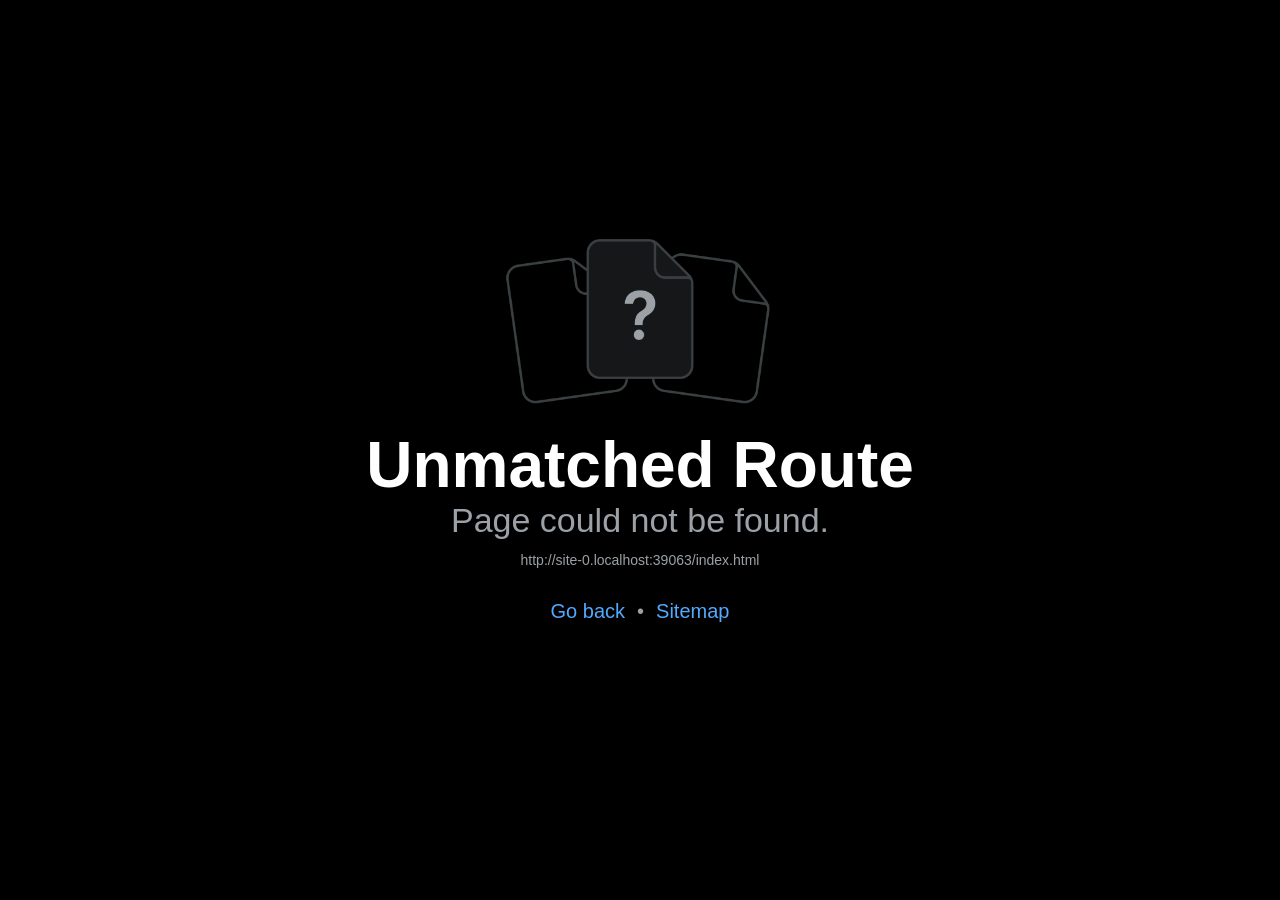
==== index.html @ 0d252591 "This is value" ====
<!DOCTYPE html>
<html lang="en">
  <head>
    <meta charset="utf-8" />
    <meta httpEquiv="X-UA-Compatible" content="IE=edge" />
    <meta name="viewport" content="width=device-width, initial-scale=1, shrink-to-fit=no" />
    <title>Panda's Place</title>
    <!-- The `react-native-web` recommended style reset: https://necolas.github.io/react-native-web/docs/setup/#root-element -->
    <style id="expo-reset">
      /* These styles make the body full-height */
      html,
      body {
        height: 100%;
      }
      /* These styles disable body scrolling if you are using <ScrollView> */
      body {
        overflow: hidden;
      }
      /* These styles make the root element full-height */
      #root {
        display: flex;
        height: 100%;
        flex: 1;
      }
    </style>
  <link rel="icon" href="/favicon.ico" /></head>

  <body>
    <!-- Use static rendering with Expo Router to support running without JavaScript. -->
    <noscript>
      You need to enable JavaScript to run this app.
    </noscript>
    <!-- The root element for your Expo app. -->
    <div id="root"></div>
  <script src="/_expo/static/js/web/entry-03855da10963937a94516e038c879bbd.js" defer></script>
</body>
</html>
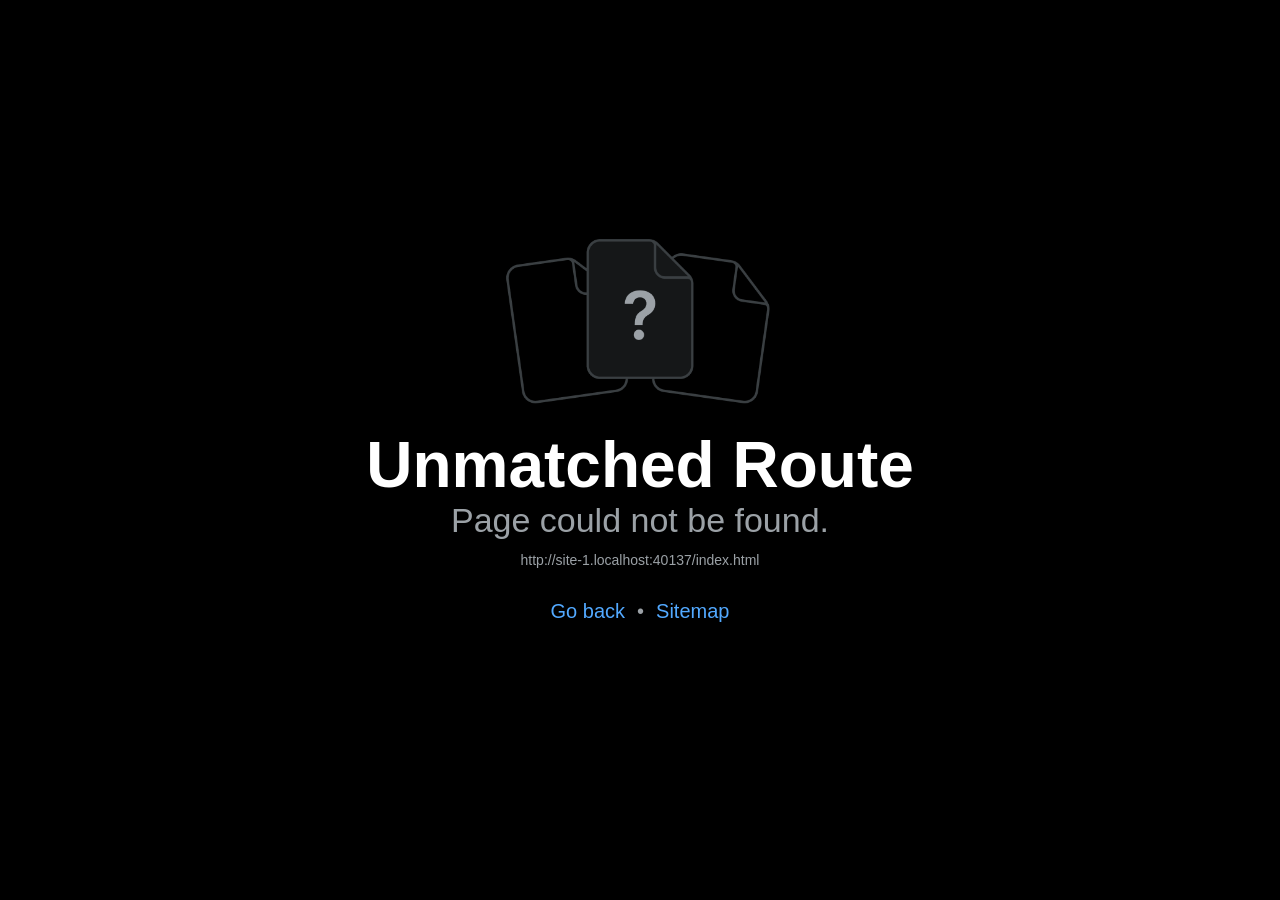
==== commit 7c462ae3: "This is value" ====
--- a/index.html
+++ b/index.html
@@ -1,37 +1,454 @@
-<!DOCTYPE html>
-<html lang="en">
-  <head>
-    <meta charset="utf-8" />
-    <meta httpEquiv="X-UA-Compatible" content="IE=edge" />
-    <meta name="viewport" content="width=device-width, initial-scale=1, shrink-to-fit=no" />
-    <title>Panda's Place</title>
-    <!-- The `react-native-web` recommended style reset: https://necolas.github.io/react-native-web/docs/setup/#root-element -->
-    <style id="expo-reset">
-      /* These styles make the body full-height */
-      html,
-      body {
-        height: 100%;
-      }
-      /* These styles disable body scrolling if you are using <ScrollView> */
-      body {
-        overflow: hidden;
-      }
-      /* These styles make the root element full-height */
-      #root {
-        display: flex;
-        height: 100%;
-        flex: 1;
-      }
-    </style>
-  <link rel="icon" href="/favicon.ico" /></head>
-
-  <body>
-    <!-- Use static rendering with Expo Router to support running without JavaScript. -->
-    <noscript>
-      You need to enable JavaScript to run this app.
-    </noscript>
-    <!-- The root element for your Expo app. -->
-    <div id="root"></div>
-  <script src="/_expo/static/js/web/entry-03855da10963937a94516e038c879bbd.js" defer></script>
-</body>
-</html>
+<!DOCTYPE html><html  lang="en"><head><title data-rh="true"></title><meta charSet="utf-8"/><meta charSet="utf-8"/><meta name="viewport" content="width=device-width, initial-scale=1, shrink-to-fit=no"/><meta name="theme-color" content="#f7f4ef"/><link rel="manifest" href="/site.webmanifest"/><link rel="icon" type="image/png" href="/pwa-icon-192.png"/><link rel="apple-touch-icon" href="/apple-touch-icon.png"/><meta http-equiv="X-UA-Compatible" content="IE=edge"/><style id="expo-reset">#root,body,html{height:100%}body{overflow:hidden}#root{display:flex}</style><style id="react-native-stylesheet">[stylesheet-group="0"]{}
+body{margin:0;}
+button::-moz-focus-inner,input::-moz-focus-inner{border:0;padding:0;}
+html{-ms-text-size-adjust:100%;-webkit-text-size-adjust:100%;-webkit-tap-highlight-color:rgba(0,0,0,0);}
+input::-webkit-search-cancel-button,input::-webkit-search-decoration,input::-webkit-search-results-button,input::-webkit-search-results-decoration{display:none;}
+[stylesheet-group="1"]{}
+.css-11aywtz{-moz-appearance:textfield;-webkit-appearance:none;background-color:rgba(0,0,0,0.00);border-bottom-left-radius:0px;border-bottom-right-radius:0px;border-top-left-radius:0px;border-top-right-radius:0px;border:0 solid black;box-sizing:border-box;font:14px -apple-system,BlinkMacSystemFont,"Segoe UI",Roboto,Helvetica,Arial,sans-serif;margin:0px;padding:0px;resize:none;}
+.css-146c3p1{background-color:rgba(0,0,0,0.00);border:0 solid black;box-sizing:border-box;color:rgba(0,0,0,1.00);display:inline;font:14px -apple-system,BlinkMacSystemFont,"Segoe UI",Roboto,Helvetica,Arial,sans-serif;list-style:none;margin:0px;padding:0px;position:relative;text-align:start;text-decoration:none;white-space:pre-wrap;word-wrap:break-word;}
+.css-1jxf684{background-color:rgba(0,0,0,0.00);border:0 solid black;box-sizing:border-box;color:inherit;display:inline;font:inherit;list-style:none;margin:0px;padding:0px;position:relative;text-align:inherit;text-decoration:none;white-space:inherit;word-wrap:break-word;}
+.css-9pa8cd{bottom:0px;height:100%;left:0px;opacity:0;position:absolute;right:0px;top:0px;width:100%;z-index:-1;}
+.css-g5y9jx{align-content:flex-start;align-items:stretch;background-color:rgba(0,0,0,0.00);border:0 solid black;box-sizing:border-box;display:flex;flex-basis:auto;flex-direction:column;flex-shrink:0;list-style:none;margin:0px;min-height:0px;min-width:0px;padding:0px;position:relative;text-decoration:none;z-index:0;}
+[stylesheet-group="2"]{}
+.r-11mg6pl{border-bottom-color:rgba(255,255,255,1.00);border-left-color:rgba(255,255,255,1.00);border-right-color:rgba(255,255,255,1.00);border-top-color:rgba(255,255,255,1.00);}
+.r-13awgt0{flex:1;}
+.r-16uyjmq{border-bottom-left-radius:22px;border-bottom-right-radius:22px;border-top-left-radius:22px;border-top-right-radius:22px;}
+.r-1867qdf{border-bottom-left-radius:16px;border-bottom-right-radius:16px;border-top-left-radius:16px;border-top-right-radius:16px;}
+.r-1awa8pu{border-bottom-color:rgba(101,119,134,1.00);border-left-color:rgba(101,119,134,1.00);border-right-color:rgba(101,119,134,1.00);border-top-color:rgba(101,119,134,1.00);}
+.r-1bq2mok{margin:3px;}
+.r-1d4xg89{border-bottom-color:rgba(170,184,194,1.00);border-left-color:rgba(170,184,194,1.00);border-right-color:rgba(170,184,194,1.00);border-top-color:rgba(170,184,194,1.00);}
+.r-1dzdj1l{border-bottom-left-radius:10px;border-bottom-right-radius:10px;border-top-left-radius:10px;border-top-right-radius:10px;}
+.r-1f0042m{border-bottom-left-radius:5px;border-bottom-right-radius:5px;border-top-left-radius:5px;border-top-right-radius:5px;}
+.r-1fuqb1j{border-bottom-left-radius:24px;border-bottom-right-radius:24px;border-top-left-radius:24px;border-top-right-radius:24px;}
+.r-1idfib4{padding:22px;}
+.r-1j16mh1{border-bottom-left-radius:100%;border-bottom-right-radius:100%;border-top-left-radius:100%;border-top-right-radius:100%;}
+.r-1jkafct{border-bottom-left-radius:2px;border-bottom-right-radius:2px;border-top-left-radius:2px;border-top-right-radius:2px;}
+.r-1jyn79y{border-bottom-color:rgba(0,150,136,1.00);border-left-color:rgba(0,150,136,1.00);border-right-color:rgba(0,150,136,1.00);border-top-color:rgba(0,150,136,1.00);}
+.r-1ntp68p{border-bottom-color:rgba(120,146,107,0.18);border-left-color:rgba(120,146,107,0.18);border-right-color:rgba(120,146,107,0.18);border-top-color:rgba(120,146,107,0.18);}
+.r-1pcd2l5{padding:20px;}
+.r-1phboty{border-bottom-style:solid;border-left-style:solid;border-right-style:solid;border-top-style:solid;}
+.r-1q9bdsx{border-bottom-left-radius:12px;border-bottom-right-radius:12px;border-top-left-radius:12px;border-top-right-radius:12px;}
+.r-1qsk4np{overflow-x:clip;overflow-y:clip;}
+.r-1rvyss1{border-bottom-color:rgba(255,255,255,0.20);border-left-color:rgba(255,255,255,0.20);border-right-color:rgba(255,255,255,0.20);border-top-color:rgba(255,255,255,0.20);}
+.r-1slz7xr{padding:14px;}
+.r-1sp51qo{padding:10px;}
+.r-1udh08x{overflow-x:hidden;overflow-y:hidden;}
+.r-1uu6nss{padding:5px;}
+.r-1wdgtis{border-bottom-color:rgba(109,91,82,0.12);border-left-color:rgba(109,91,82,0.12);border-right-color:rgba(109,91,82,0.12);border-top-color:rgba(109,91,82,0.12);}
+.r-1xfd6ze{border-bottom-left-radius:8px;border-bottom-right-radius:8px;border-top-left-radius:8px;border-top-right-radius:8px;}
+.r-1ydgvse{border-bottom-color:rgba(255,204,210,1.00);border-left-color:rgba(255,204,210,1.00);border-right-color:rgba(255,204,210,1.00);border-top-color:rgba(255,204,210,1.00);}
+.r-1yzhi71{border-bottom-color:rgba(120,146,107,0.12);border-left-color:rgba(120,146,107,0.12);border-right-color:rgba(120,146,107,0.12);border-top-color:rgba(120,146,107,0.12);}
+.r-4a18lf{border-bottom-color:rgba(255,0,0,1.00);border-left-color:rgba(255,0,0,1.00);border-right-color:rgba(255,0,0,1.00);border-top-color:rgba(255,0,0,1.00);}
+.r-4zvafu{border-bottom-left-radius:26px;border-bottom-right-radius:26px;border-top-left-radius:26px;border-top-right-radius:26px;}
+.r-60ke3l{border-bottom-color:rgba(0,128,0,1.00);border-left-color:rgba(0,128,0,1.00);border-right-color:rgba(0,128,0,1.00);border-top-color:rgba(0,128,0,1.00);}
+.r-6ncur5{border-bottom-left-radius:18px;border-bottom-right-radius:18px;border-top-left-radius:18px;border-top-right-radius:18px;}
+.r-6t2glc{border-bottom-left-radius:40px;border-bottom-right-radius:40px;border-top-left-radius:40px;border-top-right-radius:40px;}
+.r-9x6qib{border-bottom-color:rgba(204,214,221,1.00);border-left-color:rgba(204,214,221,1.00);border-right-color:rgba(204,214,221,1.00);border-top-color:rgba(204,214,221,1.00);}
+.r-a1yn9n{border-bottom-left-radius:28px;border-bottom-right-radius:28px;border-top-left-radius:28px;border-top-right-radius:28px;}
+.r-cpet4d{border-bottom-left-radius:999px;border-bottom-right-radius:999px;border-top-left-radius:999px;border-top-right-radius:999px;}
+.r-crgep1{margin:0px;}
+.r-d045u9{border-bottom-width:2px;border-left-width:2px;border-right-width:2px;border-top-width:2px;}
+.r-d23pfw{padding:24px;}
+.r-edyy15{padding:8px;}
+.r-fx7oqy{border-bottom-color:rgba(0,0,255,1.00);border-left-color:rgba(0,0,255,1.00);border-right-color:rgba(0,0,255,1.00);border-top-color:rgba(0,0,255,1.00);}
+.r-hoph7w{border-bottom-color:rgba(255,255,255,0.08);border-left-color:rgba(255,255,255,0.08);border-right-color:rgba(255,255,255,0.08);border-top-color:rgba(255,255,255,0.08);}
+.r-krxsd3{display:-webkit-box;}
+.r-nsbfu8{padding:16px;}
+.r-rs99b7{border-bottom-width:1px;border-left-width:1px;border-right-width:1px;border-top-width:1px;}
+.r-sdzq82{border-bottom-color:rgba(255,255,255,0.30);border-left-color:rgba(255,255,255,0.30);border-right-color:rgba(255,255,255,0.30);border-top-color:rgba(255,255,255,0.30);}
+.r-sgsi90{border-bottom-color:rgba(120,146,107,0.20);border-left-color:rgba(120,146,107,0.20);border-right-color:rgba(120,146,107,0.20);border-top-color:rgba(120,146,107,0.20);}
+.r-t23y2h{border-bottom-left-radius:14px;border-bottom-right-radius:14px;border-top-left-radius:14px;border-top-right-radius:14px;}
+.r-t60dpp{padding:0px;}
+.r-wg31gx{border-bottom-color:rgba(49,53,56,1.00);border-left-color:rgba(49,53,56,1.00);border-right-color:rgba(49,53,56,1.00);border-top-color:rgba(49,53,56,1.00);}
+.r-whuqzp{padding:18px;}
+.r-xoduu5{display:inline-flex;}
+.r-xyw6el{padding:12px;}
+.r-y47klf{border-bottom-left-radius:20px;border-bottom-right-radius:20px;border-top-left-radius:20px;border-top-right-radius:20px;}
+.r-ywje51{margin:auto;}
+.r-z2wwpe{border-bottom-left-radius:4px;border-bottom-right-radius:4px;border-top-left-radius:4px;border-top-right-radius:4px;}
+[stylesheet-group="2.1"]{}
+.r-11f147o{padding-bottom:8px;padding-top:8px;}
+.r-11gswi8{padding-left:3px;padding-right:3px;}
+.r-17q4wm6{margin-left:5px;margin-right:5px;}
+.r-184id4b{margin-bottom:12px;margin-top:12px;}
+.r-1d7mnkm{padding-bottom:15px;padding-top:15px;}
+.r-1e084wi{padding-left:0px;padding-right:0px;}
+.r-1ml3abn{padding-bottom:14px;padding-top:14px;}
+.r-1mmae3n{padding-bottom:12px;padding-top:12px;}
+.r-1ntr0p{padding-left:5px;padding-right:5px;}
+.r-1rsorjc{padding-left:36px;padding-right:36px;}
+.r-1yd117h{padding-bottom:7px;padding-top:7px;}
+.r-3o4zer{padding-left:12px;padding-right:12px;}
+.r-3pj75a{padding-left:16px;padding-right:16px;}
+.r-cnw61z{padding-bottom:4px;padding-top:4px;}
+.r-cxgwc0{padding-left:24px;padding-right:24px;}
+.r-f8sm7e{margin-left:auto;margin-right:auto;}
+.r-is05cd{padding-left:8px;padding-right:8px;}
+.r-jdiy1a{margin-left:11px;margin-right:11px;}
+.r-jusfrs{margin-left:12px;margin-right:12px;}
+.r-n5f61p{margin-bottom:3px;margin-top:3px;}
+.r-n7gxbd{padding-left:4px;padding-right:4px;}
+.r-u9wvl5{padding-left:20px;padding-right:20px;}
+.r-ugi1tw{padding-left:5%;padding-right:5%;}
+.r-w7s2jr{padding-bottom:16px;padding-top:16px;}
+.r-ytbthy{padding-bottom:10px;padding-top:10px;}
+[stylesheet-group="2.2"]{}
+.r-10s2tm5{left:0%;}
+.r-16o8guy{right:100%;}
+.r-1a11zyx{margin-right:12px;}
+.r-1cwvpvk{margin-left:12px;}
+.r-1e97lx8{margin-right:3px;}
+.r-1euzeng{padding-left:24px;}
+.r-1g4tz6n{margin-right:-14.5px;}
+.r-1h31txp{padding-right:16px;}
+.r-1lhn9r{margin-left:-14.5px;}
+.r-1sqnqi2{margin-left:3px;}
+.r-1vl2501{padding-right:24px;}
+.r-9mo606{margin-right:10px;}
+.r-c59us2{left:-3px;}
+.r-dqe1q{right:0%;}
+.r-qb41rp{margin-right:5px;}
+.r-rci37q{left:100%;}
+.r-uhung1{margin-left:10px;}
+.r-vpmibe{right:-3px;}
+.r-w67my2{padding-left:16px;}
+.r-wizibn{margin-left:5px;}
+[stylesheet-group="3"]{}
+.r-105ug2t{pointer-events:auto!important;}
+.r-10b5y5f{letter-spacing:1.4px;}
+.r-10gryf7{min-height:56px;}
+.r-10ptun7{height:16px;}
+.r-10sih6i{background-color:rgba(120,146,107,0.10);}
+.r-10v3vxq{transform:scaleX(-1);}
+.r-10x49cs{font-size:10px;}
+.r-10xqauy{padding-top:env(safe-area-inset-top);}
+.r-11dcagt{background-color:rgba(255,255,255,0.72);}
+.r-11isodc{max-width:220px;}
+.r-11j9u27{visibility:hidden;}
+.r-11mpjr4{background-color:rgba(223,223,223,1.00);}
+.r-11udlyb{background-color:rgba(0,150,136,1.00);}
+.r-11v9fek{min-width:180px;}
+.r-11yh6sk{overflow-x:hidden;}
+.r-12f6czt{top:17px;}
+.r-12nbp4c{background-color:rgba(80,67,56,0.14);}
+.r-12vffkv>* {pointer-events:auto;}
+.r-12vffkv{pointer-events:none!important;}
+.r-12ym1je{width:18px;}
+.r-131miar{padding-top:18px;}
+.r-135wba7{line-height:24px;}
+.r-13aq9py{animation-name:r-1iq689l;}
+.r-13cx0yo{max-width:86%;}
+.r-13qz1uu{width:100%;}
+.r-13tjlyg{transition-duration:0.1s;}
+.r-1444osr{margin-top:18px;}
+.r-1472mwg{height:24px;}
+.r-14gqq1x{margin-top:4px;}
+.r-14lw9ot{background-color:rgba(255,255,255,1.00);}
+.r-14sbq61{background-color:rgba(33,150,243,1.00);}
+.r-14yzgew{line-height:18px;}
+.r-150rngu{-webkit-overflow-scrolling:touch;}
+.r-16eto9q{width:12px;}
+.r-16pcm1t{gap:20px;}
+.r-16y2uox{flex-grow:1;}
+.r-173mn98{align-self:flex-end;}
+.r-173mzie{transform:scaleY(-1);}
+.r-1777fci{justify-content:center;}
+.r-17bb2tj{animation-duration:0.75s;}
+.r-17leim2{background-repeat:repeat;}
+.r-17rnw9f{line-height:30px;}
+.r-17s6mgv{justify-content:flex-end;}
+.r-17tb59b{opacity:0.7;}
+.r-17tloay{opacity:0.6;}
+.r-17u3ijr{background-color:rgba(155,161,166,0.27);}
+.r-184en5c{z-index:1;}
+.r-18nhz7w{top:-3px;}
+.r-18u1ve8{color:rgba(255,255,255,0.40);}
+.r-18u37iz{flex-direction:row;}
+.r-18yzcnr{height:22px;}
+.r-19oahor{font-size:64px;}
+.r-19r33im{letter-spacing:1.2px;}
+.r-19wmn03{width:20px;}
+.r-19yznuf{min-height:52px;}
+.r-19z077z{touch-action:none;}
+.r-1a2p6p6{-webkit-text-decoration-style:solid;text-decoration-style:solid;}
+.r-1abnn5w{animation-play-state:paused;}
+.r-1acpoxo{width:36px;}
+.r-1aiqnjv{font-family:monospace,monospace;}
+.r-1aockid{width:40px;}
+.r-1awozwy{align-items:center;}
+.r-1ay1djp{animation-duration:1s;}
+.r-1b43r93{font-size:14px;}
+.r-1bmjmyb{color:rgba(253,250,246,1.00);}
+.r-1bo3qe4{background-color:rgba(255,255,255,0.82);}
+.r-1bz4xl6{color:rgba(47,42,40,1.00);}
+.r-1c6unfx{forced-color-adjust:none;}
+.r-1c85bru{width:270px;}
+.r-1cmwbt1{gap:8px;}
+.r-1cszgra{min-height:150px;}
+.r-1d2f490{left:0px;}
+.r-1d5kdc7{flex-direction:column-reverse;}
+.r-1d8zi2v{background-color:rgba(120,146,107,0.12);}
+.r-1ddef8g{-webkit-text-decoration-line:underline;text-decoration-line:underline;}
+.r-1dernwh{height:70%;}
+.r-1dykn21{margin-bottom:-10px;}
+.r-1ei5mc7{cursor:inherit;}
+.r-1enofrn{font-size:12px;}
+.r-1euycsn{flex-direction:row-reverse;}
+.r-1ewcgjf{box-shadow:0px 1px 3px rgba(0,0,0,0.5);}
+.r-1f0cr8{transform:scale(0.98);}
+.r-1ff274t{text-align:right;}
+.r-1ffj0ar{background-color:rgba(0,0,0,0.40);}
+.r-1g80hic{opacity:0.8;}
+.r-1gbzkev{box-shadow:0px 14px 26px rgba(86,70,63,0.10);}
+.r-1ge9hsw{max-width:960px;}
+.r-1ghxqbu{font-variant:tabular-nums;}
+.r-1gkfh8e{font-size:11px;}
+.r-1h0z5md{justify-content:flex-start;}
+.r-1h2t8mc{width:0px;}
+.r-1habvwh{align-items:flex-start;}
+.r-1hbdxv6{background-color:rgba(47,42,40,1.00);}
+.r-1hus931{background-color:rgba(255,255,255,0.65);}
+.r-1i10wst{font-size:18px;}
+.r-1i6wzkk{-moz-transition-property:opacity;-webkit-transition-property:opacity;transition-property:opacity;}
+.r-1i71y14{gap:14px;}
+.r-1igrmtv{background-color:rgba(255,255,255,0.74);}
+.r-1ikidpy{letter-spacing:0.5px;}
+.r-1iln25a{word-wrap:normal;}
+.r-1inkyih{font-size:17px;}
+.r-1iusvr4{flex-basis:0px;}
+.r-1janqcz{width:16px;}
+.r-1jcqhep{opacity:0.92;}
+.r-1jg9483{width:8px;}
+.r-1jkjb{margin-left:8px;}
+.r-1jnkns4{gap:0px;}
+.r-1kb76zh{margin-right:8px;}
+.r-1kfrs79{font-weight:600;}
+.r-1kihuf0{align-self:center;}
+.r-1kq4tli{background-color:rgba(247,244,239,1.00);}
+.r-1ld3bg{top:-4px;}
+.r-1ldzwu0{animation-timing-function:linear;}
+.r-1ljj7th{height:132px;}
+.r-1ljkkvz{color:rgba(109,91,82,1.00);}
+.r-1loqt21{cursor:pointer;}
+.r-1lybf8k{letter-spacing:1.1px;}
+.r-1mlwlqe{flex-basis:auto;}
+.r-1mrlafo{background-position:0;}
+.r-1muvv40{animation-iteration-count:infinite;}
+.r-1n59lq4{background-color:rgba(255,250,246,1.00);}
+.r-1niwhzg{background-color:rgba(0,0,0,0.00);}
+.r-1njcn02{height:96px;}
+.r-1nlw0im{bottom:8px;}
+.r-1no09lo{margin-top:28px;}
+.r-1ntpcl0{background-color:rgba(247,244,239,0.95);}
+.r-1nxhmzv{margin-bottom:28px;}
+.r-1ny4l3l{outline-style:none;}
+.r-1ocf4r9{scroll-snap-type:y mandatory;}
+.r-1old0tt{background-color:rgba(120,146,107,0.24);}
+.r-1onu96p{border-curve:continuous;}
+.r-1oszu61{align-items:stretch;}
+.r-1otgn73{touch-action:manipulation;}
+.r-1p0dtai{bottom:0px;}
+.r-1pe4m6s{background-color:rgba(255,245,245,1.00);}
+.r-1pi2tsx{height:100%;}
+.r-1pl7oy7{min-height:48px;}
+.r-1pm8pkb{font-family:Courier;}
+.r-1pnwn9g{gap:18px;}
+.r-1pz39u2{align-self:stretch;}
+.r-1q142lx{flex-shrink:0;}
+.r-1qd0xha{font-family:-apple-system,BlinkMacSystemFont,"Segoe UI",Roboto,Helvetica,Arial,sans-serif;}
+.r-1qulhi1{animation-name:r-1pzkwqh;}
+.r-1r4fvd0{color:rgba(82,169,255,1.00);}
+.r-1r74h94{left:8px;}
+.r-1r8g8re{height:36px;}
+.r-1ra0lkn{font-size:30px;}
+.r-1rnoaur{overflow-y:auto;}
+.r-1sg8ghl{z-index:1000;}
+.r-1ssbvtb{gap:12px;}
+.r-1sxrcry{background-size:auto;}
+.r-1udbk01{text-overflow:ellipsis;}
+.r-1ugchlj{height:44px;}
+.r-1ui5ee8{font-size:32px;}
+.r-1urfncx{height:210px;}
+.r-1v12m3i{background-color:rgba(255,255,255,0.48);}
+.r-1vamr63{max-width:720px;}
+.r-1vr29t4{font-weight:800;}
+.r-1vxcbln{background-color:rgba(253,250,246,1.00);}
+.r-1vzzlr8{padding-bottom:42px;}
+.r-1w2pmg{height:0px;}
+.r-1w6e6rj{flex-wrap:wrap;}
+.r-1wbh5a2{flex-shrink:1;}
+.r-1wtj0ep{justify-content:space-between;}
+.r-1wyyakw{z-index:-1;}
+.r-1x35g6{font-size:24px;}
+.r-1xcajam{position:fixed;}
+.r-1xnzce8{-moz-user-select:text;-webkit-user-select:text;user-select:text;}
+.r-1xpsq9i{box-shadow:0px 3px 3px rgba(0, 0, 0, 0.33);}
+.r-1xy5wl5{width:128px;}
+.r-1xzupcd{width:13px;}
+.r-1yef0xd{animation-name:r-11cv4x;}
+.r-2eszeu::-webkit-scrollbar{display:none}
+.r-2eszeu{scrollbar-width:none;}
+.r-30o5oe{-moz-appearance:none;-ms-appearance:none;-webkit-appearance:none;appearance:none;}
+.r-34dabr{color:rgba(213,161,77,1.00);}
+.r-356f0p{letter-spacing:0.35px;}
+.r-39tz36{opacity:0.56;}
+.r-3da1kt{height:8px;}
+.r-3mc0re{right:8px;}
+.r-3s2u2q{white-space:nowrap;}
+.r-417010{z-index:0;}
+.r-4gszlv{background-size:cover;}
+.r-4v7adb{height:5px;}
+.r-54tqga{color:rgba(120,146,107,1.00);}
+.r-5cs3rs{background-color:rgba(255,255,255,0.78);}
+.r-5k4su9{background-color:rgba(217,213,207,0.50);}
+.r-5oul0u{margin-bottom:8px;}
+.r-5xczd7{transform:scale(0.99);}
+.r-60vfwk{min-width:1px;}
+.r-633pao>* {pointer-events:none;}
+.r-633pao{pointer-events:none!important;}
+.r-6dt33c{opacity:1;}
+.r-6gpygo{margin-bottom:12px;}
+.r-6taxm2:-ms-input-placeholder{color:var(--placeholderTextColor);opacity:1;}
+.r-6taxm2::-moz-placeholder{color:var(--placeholderTextColor);opacity:1;}
+.r-6taxm2::-webkit-input-placeholder{color:var(--placeholderTextColor);opacity:1;}
+.r-6taxm2::placeholder{color:var(--placeholderTextColor);opacity:1;}
+.r-726pan{width:31px;}
+.r-76blku{height:21px;}
+.r-7cikom{font-size:inherit;}
+.r-7l9xyp{background-color:rgba(255,255,255,0.20);}
+.r-7ptqe7{line-height:23px;}
+.r-7q8q6z{cursor:default;}
+.r-840sz7{background-color:rgba(120,146,107,1.00);}
+.r-8akbws{-webkit-box-orient:vertical;}
+.r-8ay8q1{letter-spacing:0.1px;}
+.r-97e31f{padding-bottom:env(safe-area-inset-bottom);}
+.r-9cviqr{margin-left:2px;}
+.r-9daxd3{animation-duration:250ms;}
+.r-9dmdro{top:40px;}
+.r-a023e6{font-size:15px;}
+.r-adyw6z{font-size:20px;}
+.r-agouwx{transform:translateZ(0);}
+.r-ah5dr5>* {pointer-events:none;}
+.r-ah5dr5{pointer-events:auto!important;}
+.r-aruset{font-weight:200;}
+.r-b88u0q{font-weight:700;}
+.r-bi4vy9{transform:translateY(100%);}
+.r-bnwqim{position:relative;}
+.r-bt1l66{min-height:20px;}
+.r-btzanb{box-shadow:0px 18px 32px rgba(84,69,61,0.16);}
+.r-buy8e9{overflow-y:hidden;}
+.r-bv2aro{padding-left:env(safe-area-inset-left);}
+.r-c68hjy{color:rgba(161,161,161,1.00);}
+.r-cn4pv1{background-color:rgba(47,42,40,0.35);}
+.r-cpa5s6{scroll-snap-align:start;}
+.r-cqee49{color:rgba(0,0,0,1.00);}
+.r-dkge59{background-color:rgba(170,184,194,1.00);}
+.r-dnmrzs{max-width:100%;}
+.r-dqa1tq{width:180px;}
+.r-eafdt9{transition-duration:0.15s;}
+.r-ebwn4k{animation-name:r-q67da2;}
+.r-ehq7j7{background-size:contain;}
+.r-eqz5dr{flex-direction:column;}
+.r-eu3ka{height:40px;}
+.r-evnaw{font-size:22px;}
+.r-f2rzs7{background-color:rgba(255,77,109,1.00);}
+.r-f4gmv6{gap:16px;}
+.r-fdjqy7{text-align:left;}
+.r-fsd4u5{box-shadow:0px 10px 18px rgba(71,89,64,0.24);}
+.r-g3mlsw{animation-name:r-t2lo5v;}
+.r-ghxds0{transform:translateY(0%);}
+.r-gtdqiz{position:-webkit-sticky;position:sticky;}
+.r-h0d30l{height:28px;}
+.r-h3s6tt{height:48px;}
+.r-hbpseb{line-height:22px;}
+.r-hgxnrh{background-color:rgba(120,146,107,0.06);}
+.r-hxflta{padding-right:env(safe-area-inset-right);}
+.r-i6by83{background-color:rgba(0,0,0,0.92);}
+.r-icoktb{opacity:0.5;}
+.r-icxjq6{opacity:0.85;}
+.r-ifefl9{min-height:0px;}
+.r-ipm5af{top:0px;}
+.r-jwli3a{color:rgba(255,255,255,1.00);}
+.r-k200y{align-self:flex-start;}
+.r-kemksi{background-color:rgba(0,0,0,1.00);}
+.r-kgclmp{transform:scaleX(1.1);}
+.r-kizejy{color:rgba(155,161,166,1.00);}
+.r-knv0ih{margin-top:8px;}
+.r-kzbkwu{padding-bottom:12px;}
+.r-l71dzp{margin-top:14px;}
+.r-leqjx2{animation-timing-function:cubic-bezier(0.215, 0.61, 0.355, 1);}
+.r-lltvgl{overflow-x:auto;}
+.r-lpb231{height:168px;}
+.r-lrsllp{width:24px;}
+.r-lrvibr{-moz-user-select:none;-webkit-user-select:none;user-select:none;}
+.r-m5arl1{width:2px;}
+.r-majxgm{font-weight:500;}
+.r-mfh4gg{scroll-snap-type:x mandatory;}
+.r-mhe3cw{z-index:10;}
+.r-mro3nb{background-color:rgba(21,23,24,1.00);}
+.r-n6v787{font-size:13px;}
+.r-n7aj9u{background-color:rgba(255,255,255,0.80);}
+.r-o4n3w5{width:23px;}
+.r-obd0qt{align-items:flex-end;}
+.r-ojf8lh{gap:6px;}
+.r-orgf3d{opacity:0;}
+.r-pezta{z-index:5;}
+.r-q4m81j{text-align:center;}
+.r-qfi6ny{top:30000px;}
+.r-qklmqi{border-bottom-width:1px;}
+.r-qn3fzs{padding-bottom:24px;}
+.r-r0fnf6{border-bottom-left-radius:14px;}
+.r-r19jdo{right:15px;}
+.r-r5vmyo{z-index:1002;}
+.r-r9hte5{-webkit-backdrop-filter:blur(10px);backdrop-filter:blur(10px);}
+.r-rjixqe{line-height:20px;}
+.r-rs94m5{background-image:url("[data-uri]");}
+.r-rwqe4o{width:48px;}
+.r-s62m2j{animation-timing-function:cubic-bezier(0.47, 0, 0.745, 0.715);}
+.r-sfbmgh{z-index:9999;}
+.r-shm4j{border-bottom-left-radius:10px;}
+.r-so7y2g{line-height:64px;}
+.r-tabonr{border-bottom-right-radius:10px;}
+.r-tbmifm{height:12px;}
+.r-tsynxw{text-transform:uppercase;}
+.r-ttdzmv{padding-top:12px;}
+.r-u6sd8q{background-repeat:no-repeat;}
+.r-u8s1d{position:absolute;}
+.r-u92y06{background-color:rgba(255,165,0,1.00);}
+.r-uaa2di{gap:10px;}
+.r-ubezar{font-size:16px;}
+.r-uho16t{font-size:34px;}
+.r-usgzl9{width:44px;}
+.r-v55p34{margin-bottom:-8px;}
+.r-vacyoi{padding-bottom:64px;}
+.r-van48c{caret-color:transparent;}
+.r-vboj7i{top:-7px;}
+.r-vdqesa{min-height:54px;}
+.r-vvn4in{background-position:center;}
+.r-vw2c0b{font-weight:bold;}
+.r-w93eiw{opacity:0.88;}
+.r-wc24c3{z-index:20;}
+.r-wfqgy4{transition-duration:100ms;}
+.r-ws9h79{left:4px;}
+.r-x11e5r{font-family:SFMono-Regular, Menlo, Monaco, Consolas, "Liberation Mono", "Courier New", monospace;}
+.r-x3cy2q{background-size:100% 100%;}
+.r-xx3c9p{animation-name:r-imtty0;}
+.r-y7v2we{background-color:rgba(32,36,37,1.00);}
+.r-yie26v{z-index:1001;}
+.r-z5qs1h{gap:2px;}
+.r-z80fyv{height:20px;}
+.r-zchlnj{right:0px;}
+.r-zz5t5d{font-size:28px;}
+@-webkit-keyframes r-11cv4x{0%{transform:rotate(0deg);}100%{transform:rotate(360deg);}}
+@-webkit-keyframes r-1iq689l{0%{transform:translateY(0%);}100%{transform:translateY(100%);}}
+@-webkit-keyframes r-1pzkwqh{0%{transform:translateY(100%);}100%{transform:translateY(0%);}}
+@-webkit-keyframes r-imtty0{0%{opacity:0;}100%{opacity:1;}}
+@-webkit-keyframes r-q67da2{0%{transform:translateX(-100%);}100%{transform:translateX(400%);}}
+@-webkit-keyframes r-t2lo5v{0%{opacity:1;}100%{opacity:0;}}
+@keyframes r-11cv4x{0%{transform:rotate(0deg);}100%{transform:rotate(360deg);}}
+@keyframes r-1iq689l{0%{transform:translateY(0%);}100%{transform:translateY(100%);}}
+@keyframes r-1pzkwqh{0%{transform:translateY(100%);}100%{transform:translateY(0%);}}
+@keyframes r-imtty0{0%{opacity:0;}100%{opacity:1;}}
+@keyframes r-q67da2{0%{transform:translateX(-100%);}100%{transform:translateX(400%);}}
+@keyframes r-t2lo5v{0%{opacity:1;}100%{opacity:0;}}</style><script type="module">globalThis.__EXPO_ROUTER_HYDRATE__=true;</script><link rel="preload" href="/_expo/static/css/web-f74e9c30e45e6f54459ac595c1b3ee16.css" as="style"><link rel="stylesheet" href="/_expo/static/css/web-f74e9c30e45e6f54459ac595c1b3ee16.css"><link rel="icon" href="/favicon.ico" /></head><body><head><style id="expo-reset">#root,body,html{height:100%}body{overflow:hidden}#root{display:flex}</style></head><body><div id="root"><div class="css-g5y9jx r-13awgt0"><!--$--><div class="css-g5y9jx r-13awgt0"><div class="css-g5y9jx r-13awgt0"><div style="position:absolute;left:0;right:0;top:0;bottom:0;pointer-events:none;visibility:hidden"></div><div class="css-g5y9jx r-13awgt0"><div class="css-g5y9jx r-13awgt0 r-1p0dtai r-1d2f490 r-u8s1d r-zchlnj r-ipm5af" style="background-color:rgba(242,242,242,1.00);display:flex"><div class="css-g5y9jx r-13awgt0"><div class="css-g5y9jx r-13awgt0" style="background-color:rgba(247,244,239,1.00)"><!--$--><div class="css-g5y9jx r-13awgt0" style="background-image:linear-gradient(180deg, rgba(253,250,246,1.00), rgba(243,239,231,1.00), rgba(237,231,222,1.00))"><div class="css-g5y9jx r-150rngu r-eqz5dr r-16y2uox r-1wbh5a2 r-11yh6sk r-1rnoaur r-agouwx"><div class="css-g5y9jx r-1vzzlr8 r-u9wvl5 r-131miar"><div class="css-g5y9jx r-16pcm1t r-1vzzlr8 r-u9wvl5 r-131miar"><div class="css-g5y9jx r-18u37iz r-f4gmv6 r-1awozwy r-1777fci r-10gryf7 r-bnwqim r-13qz1uu r-12vffkv"><div class="css-g5y9jx r-13awgt0 r-ojf8lh r-1awozwy r-1pz39u2 r-3pj75a r-633pao"><div dir="auto" class="css-146c3p1 r-1ljkkvz r-1enofrn r-10b5y5f r-tsynxw r-q4m81j">Panda&#x27;s Place</div><div dir="auto" class="css-146c3p1 r-1bz4xl6 r-1ra0lkn r-b88u0q r-1vamr63 r-q4m81j">A quiet room for overthinking hearts</div><div dir="auto" class="css-146c3p1 r-1ljkkvz r-a023e6 r-hbpseb r-1vamr63 r-q4m81j">Vent, breathe, and come back to the chats and memories that make the room feel safe.</div></div></div><div class="css-g5y9jx r-1awozwy r-ytbthy"><div class="css-g5y9jx r-1awozwy r-1777fci"><div class="css-g5y9jx r-12nbp4c r-cpet4d r-18yzcnr r-v55p34 r-kgclmp" style="width:115.19999999999999px"></div><div class="css-g5y9jx r-1vxcbln r-1wdgtis r-rs99b7 r-btzanb r-bnwqim" style="width:160px;height:160px;border-top-left-radius:80px;border-top-right-radius:80px;border-bottom-right-radius:80px;border-bottom-left-radius:80px"><div class="css-g5y9jx r-1hbdxv6 r-cpet4d r-u8s1d" style="width:44.800000000000004px;height:44.800000000000004px;left:10px;top:8px"></div><div class="css-g5y9jx r-1hbdxv6 r-cpet4d r-u8s1d" style="width:44.800000000000004px;height:44.800000000000004px;right:10px;top:8px"></div><div class="css-g5y9jx r-1hbdxv6 r-cpet4d r-1jcqhep r-u8s1d" style="width:40.32000000000001px;height:30.240000000000006px;left:30.4px;top:54.400000000000006px"></div><div class="css-g5y9jx r-1hbdxv6 r-cpet4d r-1jcqhep r-u8s1d" style="width:40.32000000000001px;height:30.240000000000006px;right:30.4px;top:54.400000000000006px"></div><div class="css-g5y9jx r-1vxcbln r-cpet4d r-u8s1d" style="width:14.784000000000002px;height:14.784000000000002px;left:44.800000000000004px;top:62.400000000000006px"></div><div class="css-g5y9jx r-1vxcbln r-cpet4d r-u8s1d" style="width:14.784000000000002px;height:14.784000000000002px;right:44.800000000000004px;top:62.400000000000006px"></div><div class="css-g5y9jx r-1kihuf0 r-1n59lq4 r-cpet4d r-u8s1d" style="width:54.400000000000006px;height:38.4px;top:83.2px"></div><div class="css-g5y9jx r-1kihuf0 r-1hbdxv6 r-cpet4d r-u8s1d" style="width:12.8px;height:9.6px;top:91.19999999999999px"></div></div><div dir="auto" class="css-146c3p1 r-1ljkkvz r-1b43r93 r-l71dzp">your very own panda is here</div></div></div><div class="css-g5y9jx r-11dcagt r-1wdgtis r-a1yn9n r-rs99b7 r-1gbzkev r-f4gmv6 r-1idfib4"><div dir="auto" class="css-146c3p1 r-1bz4xl6 r-evnaw r-b88u0q r-17rnw9f">what&#x27;s on your heart? your panda&#x27;s listening</div><textarea placeholder="Tell your panda what is swirling around in your head..." autoCapitalize="sentences" autoComplete="on" autoCorrect="on" dir="auto" spellCheck="true" virtualkeyboardpolicy="auto" class="css-11aywtz r-6taxm2 r-1ntpcl0 r-1wdgtis r-16uyjmq r-rs99b7 r-1bz4xl6 r-ubezar r-135wba7 r-1cszgra r-whuqzp" style="--placeholderTextColor:rgba(47,42,40,0.45)"></textarea><div dir="auto" class="css-146c3p1 r-1ljkkvz r-n6v787 r-14yzgew">Chats auto-delete after 28 days unless you star them in History.</div><button aria-disabled="true" disabled="" role="button" tabindex="-1" class="css-g5y9jx r-12vffkv r-39tz36" type="button"><div class="css-g5y9jx r-1awozwy r-6ncur5 r-fsd4u5 r-1777fci r-vdqesa r-u9wvl5" style="background-image:linear-gradient(135deg, rgba(140,160,127,1.00), rgba(110,134,98,1.00))"><div dir="auto" class="css-146c3p1 r-1bmjmyb r-ubezar r-b88u0q">Send to Panda</div></div></button></div><div class="css-g5y9jx r-18u37iz r-1ssbvtb"><button role="button" tabindex="0" class="css-g5y9jx r-1loqt21 r-1otgn73 r-1awozwy r-1hus931 r-1wdgtis r-6ncur5 r-rs99b7 r-1777fci r-19yznuf r-u9wvl5 r-13awgt0" type="button"><div dir="auto" class="css-146c3p1 r-1bz4xl6 r-a023e6 r-1kfrs79">History</div></button><button role="button" tabindex="0" class="css-g5y9jx r-1loqt21 r-1otgn73 r-1awozwy r-1hus931 r-1wdgtis r-6ncur5 r-rs99b7 r-1777fci r-19yznuf r-u9wvl5 r-13awgt0" type="button"><div dir="auto" class="css-146c3p1 r-1bz4xl6 r-a023e6 r-1kfrs79">Our memories</div></button></div></div></div></div></div><!--/$--></div></div></div></div></div></div><!--/$--></div></div><script src="/_expo/static/js/web/entry-3cc9484c3fa4af2c50350789f67d9e12.js" defer></script>
+</body></body></html>
--- a/_expo/static/css/web-f74e9c30e45e6f54459ac595c1b3ee16.css
+++ b/_expo/static/css/web-f74e9c30e45e6f54459ac595c1b3ee16.css
@@ -0,0 +1 @@
+*,:before,:after{--tw-border-spacing-x:0;--tw-border-spacing-y:0;--tw-translate-x:0;--tw-translate-y:0;--tw-rotate:0;--tw-skew-x:0;--tw-skew-y:0;--tw-scale-x:1;--tw-scale-y:1;--tw-pan-x: ;--tw-pan-y: ;--tw-pinch-zoom: ;--tw-scroll-snap-strictness:proximity;--tw-gradient-from-position: ;--tw-gradient-via-position: ;--tw-gradient-to-position: ;--tw-ordinal: ;--tw-slashed-zero: ;--tw-numeric-figure: ;--tw-numeric-spacing: ;--tw-numeric-fraction: ;--tw-ring-inset: ;--tw-ring-offset-width:0px;--tw-ring-offset-color:#fff;--tw-ring-color:#3b82f680;--tw-ring-offset-shadow:0 0 #0000;--tw-ring-shadow:0 0 #0000;--tw-shadow:0 0 #0000;--tw-shadow-colored:0 0 #0000;--tw-blur: ;--tw-brightness: ;--tw-contrast: ;--tw-grayscale: ;--tw-hue-rotate: ;--tw-invert: ;--tw-saturate: ;--tw-sepia: ;--tw-drop-shadow: ;--tw-backdrop-blur: ;--tw-backdrop-brightness: ;--tw-backdrop-contrast: ;--tw-backdrop-grayscale: ;--tw-backdrop-hue-rotate: ;--tw-backdrop-invert: ;--tw-backdrop-opacity: ;--tw-backdrop-saturate: ;--tw-backdrop-sepia: ;--tw-contain-size: ;--tw-contain-layout: ;--tw-contain-paint: ;--tw-contain-style: }::-ms-backdrop{--tw-border-spacing-x:0;--tw-border-spacing-y:0;--tw-translate-x:0;--tw-translate-y:0;--tw-rotate:0;--tw-skew-x:0;--tw-skew-y:0;--tw-scale-x:1;--tw-scale-y:1;--tw-pan-x: ;--tw-pan-y: ;--tw-pinch-zoom: ;--tw-scroll-snap-strictness:proximity;--tw-gradient-from-position: ;--tw-gradient-via-position: ;--tw-gradient-to-position: ;--tw-ordinal: ;--tw-slashed-zero: ;--tw-numeric-figure: ;--tw-numeric-spacing: ;--tw-numeric-fraction: ;--tw-ring-inset: ;--tw-ring-offset-width:0px;--tw-ring-offset-color:#fff;--tw-ring-color:#3b82f680;--tw-ring-offset-shadow:0 0 #0000;--tw-ring-shadow:0 0 #0000;--tw-shadow:0 0 #0000;--tw-shadow-colored:0 0 #0000;--tw-blur: ;--tw-brightness: ;--tw-contrast: ;--tw-grayscale: ;--tw-hue-rotate: ;--tw-invert: ;--tw-saturate: ;--tw-sepia: ;--tw-drop-shadow: ;--tw-backdrop-blur: ;--tw-backdrop-brightness: ;--tw-backdrop-contrast: ;--tw-backdrop-grayscale: ;--tw-backdrop-hue-rotate: ;--tw-backdrop-invert: ;--tw-backdrop-opacity: ;--tw-backdrop-saturate: ;--tw-backdrop-sepia: ;--tw-contain-size: ;--tw-contain-layout: ;--tw-contain-paint: ;--tw-contain-style: }::backdrop{--tw-border-spacing-x:0;--tw-border-spacing-y:0;--tw-translate-x:0;--tw-translate-y:0;--tw-rotate:0;--tw-skew-x:0;--tw-skew-y:0;--tw-scale-x:1;--tw-scale-y:1;--tw-pan-x: ;--tw-pan-y: ;--tw-pinch-zoom: ;--tw-scroll-snap-strictness:proximity;--tw-gradient-from-position: ;--tw-gradient-via-position: ;--tw-gradient-to-position: ;--tw-ordinal: ;--tw-slashed-zero: ;--tw-numeric-figure: ;--tw-numeric-spacing: ;--tw-numeric-fraction: ;--tw-ring-inset: ;--tw-ring-offset-width:0px;--tw-ring-offset-color:#fff;--tw-ring-color:#3b82f680;--tw-ring-offset-shadow:0 0 #0000;--tw-ring-shadow:0 0 #0000;--tw-shadow:0 0 #0000;--tw-shadow-colored:0 0 #0000;--tw-blur: ;--tw-brightness: ;--tw-contrast: ;--tw-grayscale: ;--tw-hue-rotate: ;--tw-invert: ;--tw-saturate: ;--tw-sepia: ;--tw-drop-shadow: ;--tw-backdrop-blur: ;--tw-backdrop-brightness: ;--tw-backdrop-contrast: ;--tw-backdrop-grayscale: ;--tw-backdrop-hue-rotate: ;--tw-backdrop-invert: ;--tw-backdrop-opacity: ;--tw-backdrop-saturate: ;--tw-backdrop-sepia: ;--tw-contain-size: ;--tw-contain-layout: ;--tw-contain-paint: ;--tw-contain-style: }*,:before,:after{box-sizing:border-box;border:0 solid #e5e7eb}:before,:after{--tw-content:""}html,:host{-webkit-text-size-adjust:100%;tab-size:4;-webkit-font-feature-settings:normal;font-feature-settings:normal;font-variation-settings:normal;-webkit-tap-highlight-color:transparent;font-family:ui-sans-serif,system-ui,sans-serif,Apple Color Emoji,Segoe UI Emoji,Segoe UI Symbol,Noto Color Emoji;line-height:1.5}body{line-height:inherit;margin:0}hr{height:0;color:inherit;border-top-width:1px}abbr:where([title]){-webkit-text-decoration:underline dotted;text-decoration:underline dotted}h1,h2,h3,h4,h5,h6{font-size:inherit;font-weight:inherit}a{color:inherit;-webkit-text-decoration:inherit;text-decoration:inherit}b,strong{font-weight:bolder}code,kbd,samp,pre{-webkit-font-feature-settings:normal;font-feature-settings:normal;font-variation-settings:normal;font-family:ui-monospace,SFMono-Regular,Menlo,Monaco,Consolas,Liberation Mono,Courier New,monospace;font-size:1em}small{font-size:80%}sub,sup{vertical-align:baseline;font-size:75%;line-height:0;position:relative}sub{bottom:-.25em}sup{top:-.5em}table{text-indent:0;border-color:inherit;border-collapse:collapse}button,input,optgroup,select,textarea{-webkit-font-feature-settings:inherit;font-feature-settings:inherit;font-variation-settings:inherit;font-family:inherit;font-size:100%;font-weight:inherit;line-height:inherit;letter-spacing:inherit;color:inherit;margin:0;padding:0}button,select{text-transform:none}button,input:where([type=button]),input:where([type=reset]),input:where([type=submit]){-webkit-appearance:button;background-color:#0000;background-image:none}:-moz-focusring{outline:auto}:-moz-ui-invalid{box-shadow:none}progress{vertical-align:baseline}::-webkit-inner-spin-button{height:auto}::-webkit-outer-spin-button{height:auto}[type=search]{-webkit-appearance:textfield;outline-offset:-2px}::-webkit-search-decoration{-webkit-appearance:none}::-webkit-file-upload-button{-webkit-appearance:button;font:inherit}summary{display:list-item}blockquote,dl,dd,h1,h2,h3,h4,h5,h6,hr,figure,p,pre{margin:0}fieldset{margin:0;padding:0}legend{padding:0}ol,ul,menu{margin:0;padding:0;list-style:none}dialog{padding:0}textarea{resize:vertical}input::-webkit-input-placeholder{opacity:1;color:#9ca3af}textarea::-webkit-input-placeholder{opacity:1;color:#9ca3af}:is(input:-ms-placeholder-shown,textarea:-ms-placeholder-shown){opacity:1;color:#9ca3af}:is(input:placeholder-shown,textarea:placeholder-shown){opacity:1;color:#9ca3af}input::-moz-placeholder{opacity:1;color:#9ca3af}textarea::-moz-placeholder{opacity:1;color:#9ca3af}input::placeholder,textarea::placeholder{opacity:1;color:#9ca3af}button,[role=button]{cursor:pointer}:disabled{cursor:default}img,svg,video,canvas,audio,iframe,embed,object{vertical-align:middle;display:block}img,video{max-width:100%;height:auto}[hidden]:where(:not([hidden=until-found])){display:none}:root{--css-interop-darkMode:media;--css-interop:true;--css-interop-nativewind:true}.container{width:100%}@media (width>=640px){.container{max-width:640px}}@media (width>=768px){.container{max-width:768px}}@media (width>=1024px){.container{max-width:1024px}}@media (width>=1280px){.container{max-width:1280px}}@media (width>=1536px){.container{max-width:1536px}}.\!visible{visibility:visible!important}.visible{visibility:visible}.absolute{position:absolute}.relative{position:relative}.flex{display:flex}.hidden{display:none}.transform{-webkit-transform:translate(var(--tw-translate-x), var(--tw-translate-y)) rotate(var(--tw-rotate)) skewX(var(--tw-skew-x)) skewY(var(--tw-skew-y)) scaleX(var(--tw-scale-x)) scaleY(var(--tw-scale-y));transform:translate(var(--tw-translate-x), var(--tw-translate-y)) rotate(var(--tw-rotate)) skewX(var(--tw-skew-x)) skewY(var(--tw-skew-y)) scaleX(var(--tw-scale-x)) scaleY(var(--tw-scale-y))}.border{border-width:1px}.uppercase{text-transform:uppercase}.shadow{--tw-shadow:0px 1px 4px #00000059;--tw-shadow-colored:0px 1px 4px var(--tw-shadow-color);box-shadow:var(--tw-ring-offset-shadow,0 0 #0000), var(--tw-ring-shadow,0 0 #0000), var(--tw-shadow)}.blur{--tw-blur:blur(8px);filter:var(--tw-blur) var(--tw-brightness) var(--tw-contrast) var(--tw-grayscale) var(--tw-hue-rotate) var(--tw-invert) var(--tw-saturate) var(--tw-sepia) var(--tw-drop-shadow)}.filter{filter:var(--tw-blur) var(--tw-brightness) var(--tw-contrast) var(--tw-grayscale) var(--tw-hue-rotate) var(--tw-invert) var(--tw-saturate) var(--tw-sepia) var(--tw-drop-shadow)}
--- a/_expo/static/css/web-f74e9c30e45e6f54459ac595c1b3ee16.css
+++ b/_expo/static/css/web-f74e9c30e45e6f54459ac595c1b3ee16.css
@@ -0,0 +1 @@
+*,:before,:after{--tw-border-spacing-x:0;--tw-border-spacing-y:0;--tw-translate-x:0;--tw-translate-y:0;--tw-rotate:0;--tw-skew-x:0;--tw-skew-y:0;--tw-scale-x:1;--tw-scale-y:1;--tw-pan-x: ;--tw-pan-y: ;--tw-pinch-zoom: ;--tw-scroll-snap-strictness:proximity;--tw-gradient-from-position: ;--tw-gradient-via-position: ;--tw-gradient-to-position: ;--tw-ordinal: ;--tw-slashed-zero: ;--tw-numeric-figure: ;--tw-numeric-spacing: ;--tw-numeric-fraction: ;--tw-ring-inset: ;--tw-ring-offset-width:0px;--tw-ring-offset-color:#fff;--tw-ring-color:#3b82f680;--tw-ring-offset-shadow:0 0 #0000;--tw-ring-shadow:0 0 #0000;--tw-shadow:0 0 #0000;--tw-shadow-colored:0 0 #0000;--tw-blur: ;--tw-brightness: ;--tw-contrast: ;--tw-grayscale: ;--tw-hue-rotate: ;--tw-invert: ;--tw-saturate: ;--tw-sepia: ;--tw-drop-shadow: ;--tw-backdrop-blur: ;--tw-backdrop-brightness: ;--tw-backdrop-contrast: ;--tw-backdrop-grayscale: ;--tw-backdrop-hue-rotate: ;--tw-backdrop-invert: ;--tw-backdrop-opacity: ;--tw-backdrop-saturate: ;--tw-backdrop-sepia: ;--tw-contain-size: ;--tw-contain-layout: ;--tw-contain-paint: ;--tw-contain-style: }::-ms-backdrop{--tw-border-spacing-x:0;--tw-border-spacing-y:0;--tw-translate-x:0;--tw-translate-y:0;--tw-rotate:0;--tw-skew-x:0;--tw-skew-y:0;--tw-scale-x:1;--tw-scale-y:1;--tw-pan-x: ;--tw-pan-y: ;--tw-pinch-zoom: ;--tw-scroll-snap-strictness:proximity;--tw-gradient-from-position: ;--tw-gradient-via-position: ;--tw-gradient-to-position: ;--tw-ordinal: ;--tw-slashed-zero: ;--tw-numeric-figure: ;--tw-numeric-spacing: ;--tw-numeric-fraction: ;--tw-ring-inset: ;--tw-ring-offset-width:0px;--tw-ring-offset-color:#fff;--tw-ring-color:#3b82f680;--tw-ring-offset-shadow:0 0 #0000;--tw-ring-shadow:0 0 #0000;--tw-shadow:0 0 #0000;--tw-shadow-colored:0 0 #0000;--tw-blur: ;--tw-brightness: ;--tw-contrast: ;--tw-grayscale: ;--tw-hue-rotate: ;--tw-invert: ;--tw-saturate: ;--tw-sepia: ;--tw-drop-shadow: ;--tw-backdrop-blur: ;--tw-backdrop-brightness: ;--tw-backdrop-contrast: ;--tw-backdrop-grayscale: ;--tw-backdrop-hue-rotate: ;--tw-backdrop-invert: ;--tw-backdrop-opacity: ;--tw-backdrop-saturate: ;--tw-backdrop-sepia: ;--tw-contain-size: ;--tw-contain-layout: ;--tw-contain-paint: ;--tw-contain-style: }::backdrop{--tw-border-spacing-x:0;--tw-border-spacing-y:0;--tw-translate-x:0;--tw-translate-y:0;--tw-rotate:0;--tw-skew-x:0;--tw-skew-y:0;--tw-scale-x:1;--tw-scale-y:1;--tw-pan-x: ;--tw-pan-y: ;--tw-pinch-zoom: ;--tw-scroll-snap-strictness:proximity;--tw-gradient-from-position: ;--tw-gradient-via-position: ;--tw-gradient-to-position: ;--tw-ordinal: ;--tw-slashed-zero: ;--tw-numeric-figure: ;--tw-numeric-spacing: ;--tw-numeric-fraction: ;--tw-ring-inset: ;--tw-ring-offset-width:0px;--tw-ring-offset-color:#fff;--tw-ring-color:#3b82f680;--tw-ring-offset-shadow:0 0 #0000;--tw-ring-shadow:0 0 #0000;--tw-shadow:0 0 #0000;--tw-shadow-colored:0 0 #0000;--tw-blur: ;--tw-brightness: ;--tw-contrast: ;--tw-grayscale: ;--tw-hue-rotate: ;--tw-invert: ;--tw-saturate: ;--tw-sepia: ;--tw-drop-shadow: ;--tw-backdrop-blur: ;--tw-backdrop-brightness: ;--tw-backdrop-contrast: ;--tw-backdrop-grayscale: ;--tw-backdrop-hue-rotate: ;--tw-backdrop-invert: ;--tw-backdrop-opacity: ;--tw-backdrop-saturate: ;--tw-backdrop-sepia: ;--tw-contain-size: ;--tw-contain-layout: ;--tw-contain-paint: ;--tw-contain-style: }*,:before,:after{box-sizing:border-box;border:0 solid #e5e7eb}:before,:after{--tw-content:""}html,:host{-webkit-text-size-adjust:100%;tab-size:4;-webkit-font-feature-settings:normal;font-feature-settings:normal;font-variation-settings:normal;-webkit-tap-highlight-color:transparent;font-family:ui-sans-serif,system-ui,sans-serif,Apple Color Emoji,Segoe UI Emoji,Segoe UI Symbol,Noto Color Emoji;line-height:1.5}body{line-height:inherit;margin:0}hr{height:0;color:inherit;border-top-width:1px}abbr:where([title]){-webkit-text-decoration:underline dotted;text-decoration:underline dotted}h1,h2,h3,h4,h5,h6{font-size:inherit;font-weight:inherit}a{color:inherit;-webkit-text-decoration:inherit;text-decoration:inherit}b,strong{font-weight:bolder}code,kbd,samp,pre{-webkit-font-feature-settings:normal;font-feature-settings:normal;font-variation-settings:normal;font-family:ui-monospace,SFMono-Regular,Menlo,Monaco,Consolas,Liberation Mono,Courier New,monospace;font-size:1em}small{font-size:80%}sub,sup{vertical-align:baseline;font-size:75%;line-height:0;position:relative}sub{bottom:-.25em}sup{top:-.5em}table{text-indent:0;border-color:inherit;border-collapse:collapse}button,input,optgroup,select,textarea{-webkit-font-feature-settings:inherit;font-feature-settings:inherit;font-variation-settings:inherit;font-family:inherit;font-size:100%;font-weight:inherit;line-height:inherit;letter-spacing:inherit;color:inherit;margin:0;padding:0}button,select{text-transform:none}button,input:where([type=button]),input:where([type=reset]),input:where([type=submit]){-webkit-appearance:button;background-color:#0000;background-image:none}:-moz-focusring{outline:auto}:-moz-ui-invalid{box-shadow:none}progress{vertical-align:baseline}::-webkit-inner-spin-button{height:auto}::-webkit-outer-spin-button{height:auto}[type=search]{-webkit-appearance:textfield;outline-offset:-2px}::-webkit-search-decoration{-webkit-appearance:none}::-webkit-file-upload-button{-webkit-appearance:button;font:inherit}summary{display:list-item}blockquote,dl,dd,h1,h2,h3,h4,h5,h6,hr,figure,p,pre{margin:0}fieldset{margin:0;padding:0}legend{padding:0}ol,ul,menu{margin:0;padding:0;list-style:none}dialog{padding:0}textarea{resize:vertical}input::-webkit-input-placeholder{opacity:1;color:#9ca3af}textarea::-webkit-input-placeholder{opacity:1;color:#9ca3af}:is(input:-ms-placeholder-shown,textarea:-ms-placeholder-shown){opacity:1;color:#9ca3af}:is(input:placeholder-shown,textarea:placeholder-shown){opacity:1;color:#9ca3af}input::-moz-placeholder{opacity:1;color:#9ca3af}textarea::-moz-placeholder{opacity:1;color:#9ca3af}input::placeholder,textarea::placeholder{opacity:1;color:#9ca3af}button,[role=button]{cursor:pointer}:disabled{cursor:default}img,svg,video,canvas,audio,iframe,embed,object{vertical-align:middle;display:block}img,video{max-width:100%;height:auto}[hidden]:where(:not([hidden=until-found])){display:none}:root{--css-interop-darkMode:media;--css-interop:true;--css-interop-nativewind:true}.container{width:100%}@media (width>=640px){.container{max-width:640px}}@media (width>=768px){.container{max-width:768px}}@media (width>=1024px){.container{max-width:1024px}}@media (width>=1280px){.container{max-width:1280px}}@media (width>=1536px){.container{max-width:1536px}}.\!visible{visibility:visible!important}.visible{visibility:visible}.absolute{position:absolute}.relative{position:relative}.flex{display:flex}.hidden{display:none}.transform{-webkit-transform:translate(var(--tw-translate-x), var(--tw-translate-y)) rotate(var(--tw-rotate)) skewX(var(--tw-skew-x)) skewY(var(--tw-skew-y)) scaleX(var(--tw-scale-x)) scaleY(var(--tw-scale-y));transform:translate(var(--tw-translate-x), var(--tw-translate-y)) rotate(var(--tw-rotate)) skewX(var(--tw-skew-x)) skewY(var(--tw-skew-y)) scaleX(var(--tw-scale-x)) scaleY(var(--tw-scale-y))}.border{border-width:1px}.uppercase{text-transform:uppercase}.shadow{--tw-shadow:0px 1px 4px #00000059;--tw-shadow-colored:0px 1px 4px var(--tw-shadow-color);box-shadow:var(--tw-ring-offset-shadow,0 0 #0000), var(--tw-ring-shadow,0 0 #0000), var(--tw-shadow)}.blur{--tw-blur:blur(8px);filter:var(--tw-blur) var(--tw-brightness) var(--tw-contrast) var(--tw-grayscale) var(--tw-hue-rotate) var(--tw-invert) var(--tw-saturate) var(--tw-sepia) var(--tw-drop-shadow)}.filter{filter:var(--tw-blur) var(--tw-brightness) var(--tw-contrast) var(--tw-grayscale) var(--tw-hue-rotate) var(--tw-invert) var(--tw-saturate) var(--tw-sepia) var(--tw-drop-shadow)}
